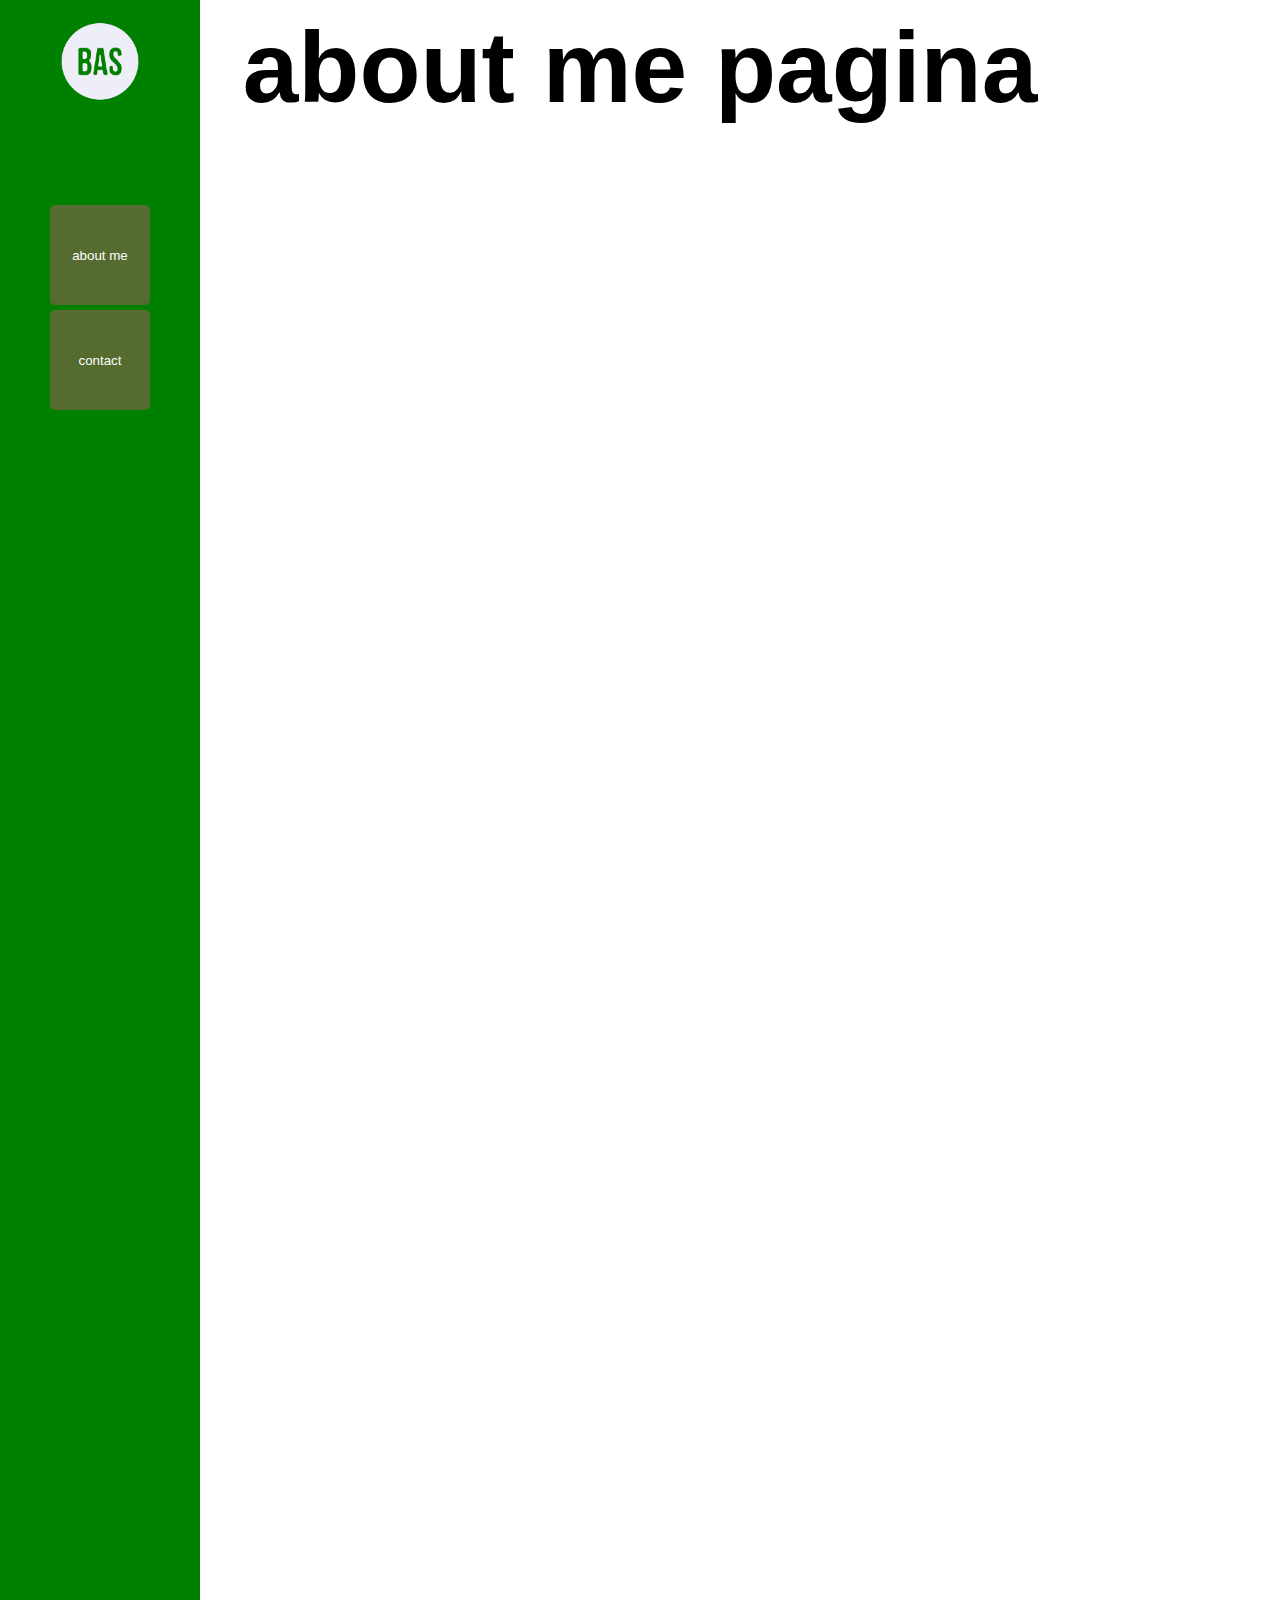
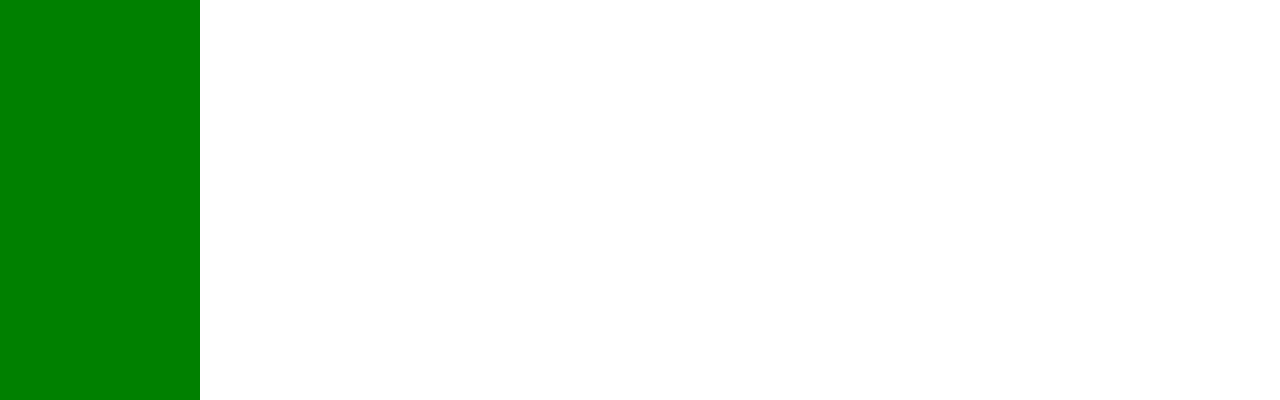
==== about.html @ 11143fad "start is set up" ====
<!DOCTYPE html>
<html lang="en">
<head>
    <meta charset="UTF-8">
    <meta http-equiv="X-UA-Compatible" content="IE=edge">
    <meta name="viewport" content="width=device-width, initial-scale=1.0">
    <title>about me</title>
    <link rel="stylesheet" href="style/style.css">
</head>
<body>
    <div class="sidebar"></div>
    <img src="image/logo.png" alt="logo" class="logo">
    
    
    <nav>
        <a href="about.html">
            <button>about me</button>
        </a>
        <a href="contact.html">
            <button>contact</button>
        </a>
    </nav>
    
    <h1 class="startH1">about me pagina</h1>

    <script src="js/main.js"></script>
</body>
</html>
---- style/style.css ----
* {
    margin: 0px;
    padding: 0px;
    box-sizing: border-box;
    font-family: sans-serif;
}

body {
    overflow-y: hidden;
    overflow-x: hidden;
}

.sidebar {
    position: absolute;
    border-left: 200px solid green;
    width: 100px;
    height: 2000px;
}

.logo {
    width: 200px;
    position: absolute;
    transition: 0.7s;
}

.logo:hover {
    cursor: pointer;
    filter: invert(1);
}

h1 {
    text-align: center;
    font-size: 100px;
}

.startH1 {
    margin-top: -200px;
}

nav {
    position: relative;
    display: flex;
    flex-flow: column;
    width: 100px;
    top: 200px;
    left: 50px;
}

button {
    z-index: 1;
    margin-top: 5px;
    width: 100px;
    height: 100px;
    border-radius: 5px;
    border: 0px solid;
    background-color: darkolivegreen;
    color: white;
    transition: 0.5s;
}

button:hover {
    background-color: lightgreen;
    color: black;
    cursor: pointer;
}
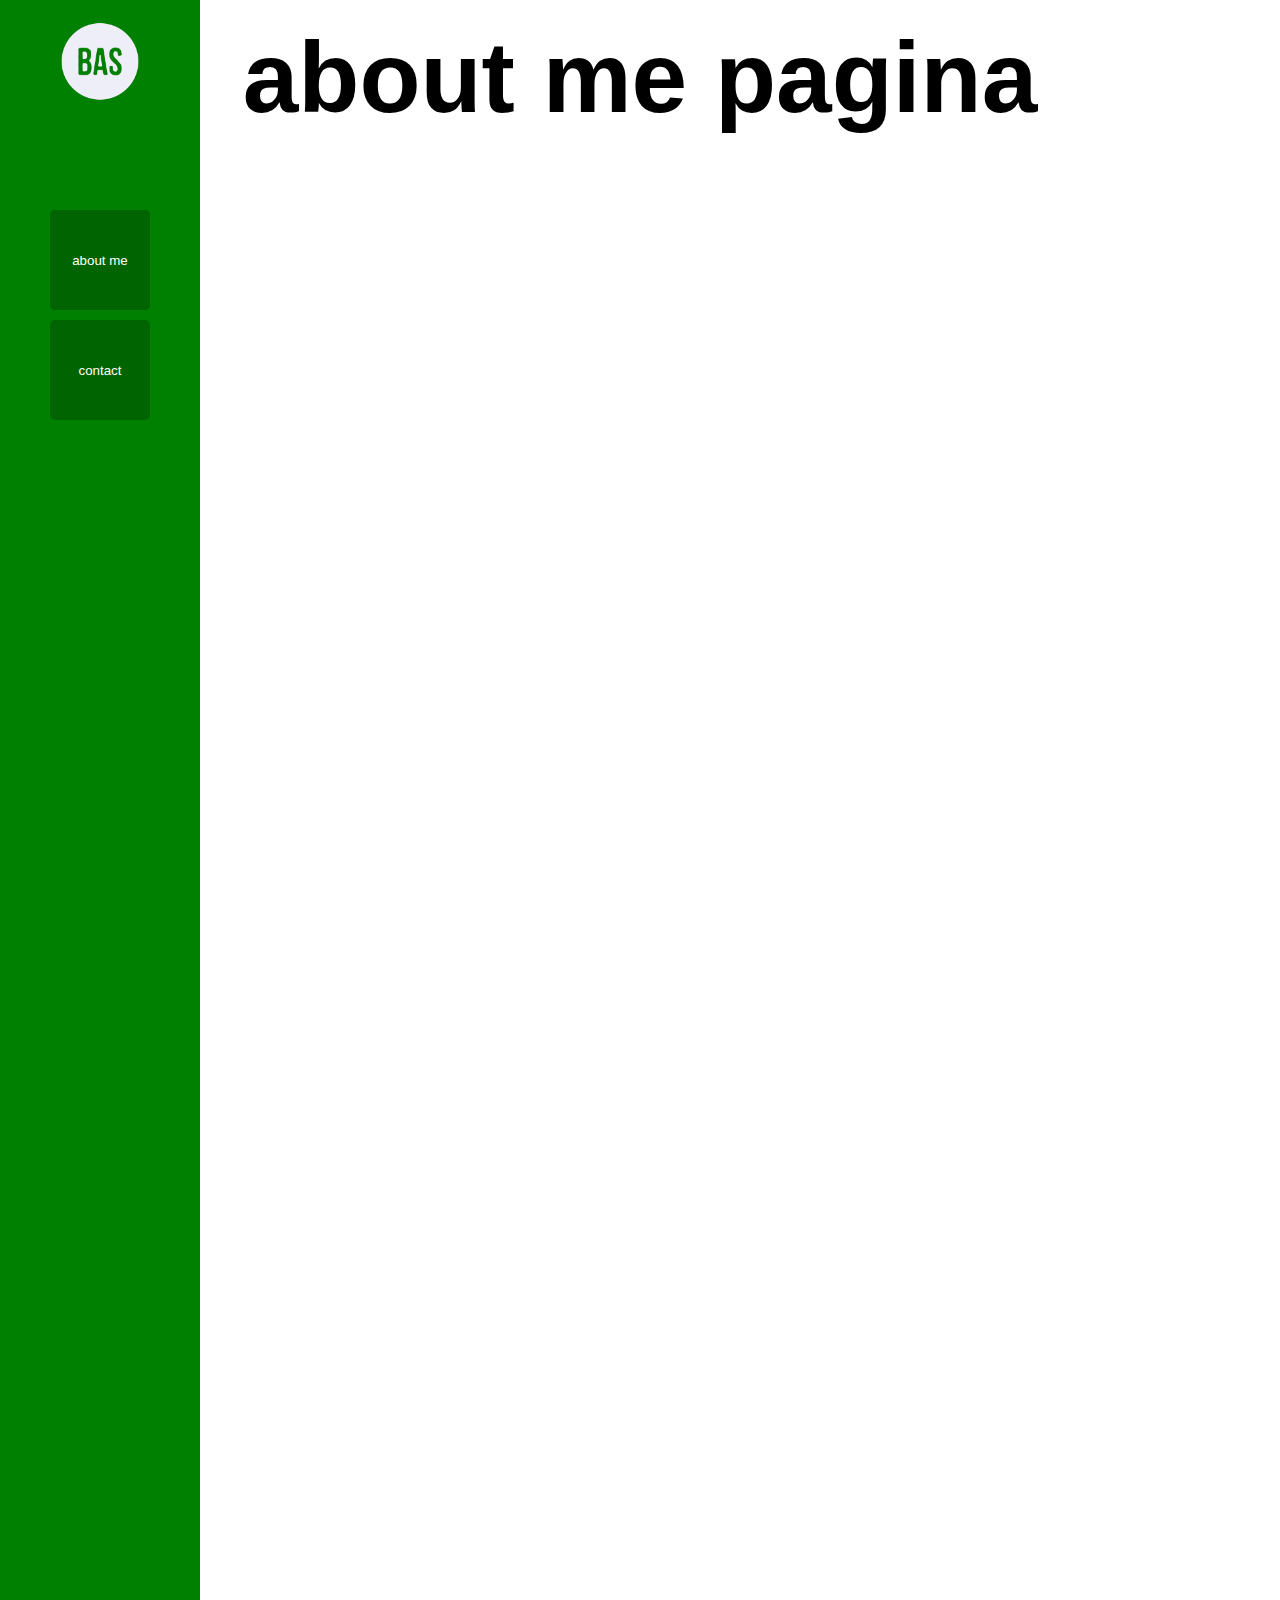
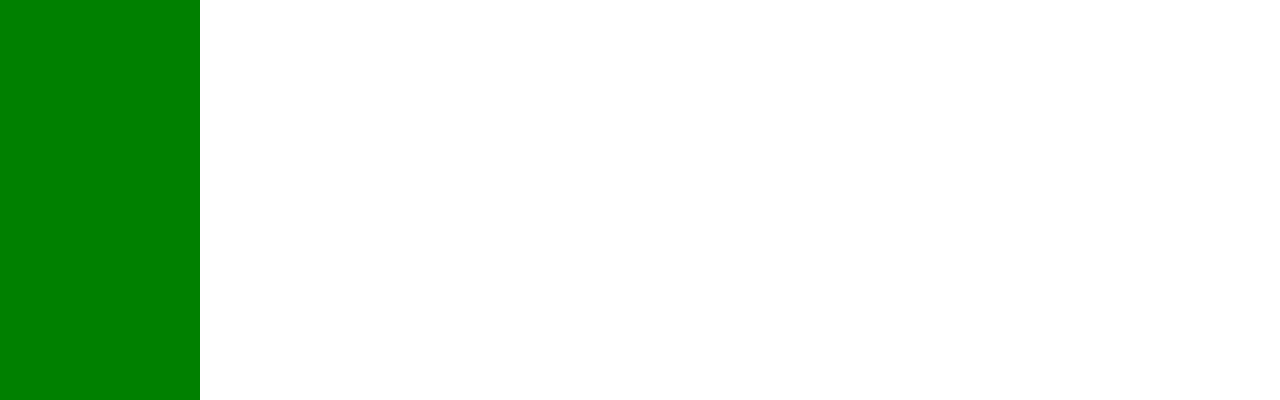
==== commit 3f051d2c: "fixed classes" ====
--- a/about.html
+++ b/about.html
@@ -21,7 +21,7 @@
         </a>
     </nav>
     
-    <h1 class="startH1">about me pagina</h1>
+    <h1 class="start-h1">about me pagina</h1>
 
     <script src="js/main.js"></script>
 </body>
--- a/style/style.css
+++ b/style/style.css
@@ -3,6 +3,12 @@
     padding: 0px;
     box-sizing: border-box;
     font-family: sans-serif;
+}
+
+:root {
+    --primary-color: green;
+    --secondary-color: darkgreen;
+    --tertiary-color: lightgreen;
 }
 
 body {
@@ -12,7 +18,7 @@
 
 .sidebar {
     position: absolute;
-    border-left: 200px solid green;
+    border-left: 200px solid var(--primary-color);
     width: 100px;
     height: 2000px;
 }
@@ -33,7 +39,7 @@
     font-size: 100px;
 }
 
-.startH1 {
+.start-h1 {
     margin-top: -200px;
 }
 
@@ -48,18 +54,18 @@
 
 button {
     z-index: 1;
-    margin-top: 5px;
+    margin-top: 10px;
     width: 100px;
     height: 100px;
     border-radius: 5px;
     border: 0px solid;
-    background-color: darkolivegreen;
+    background-color: var(--secondary-color);
     color: white;
     transition: 0.5s;
 }
 
 button:hover {
-    background-color: lightgreen;
+    background-color: var(--tertiary-color);
     color: black;
     cursor: pointer;
 }